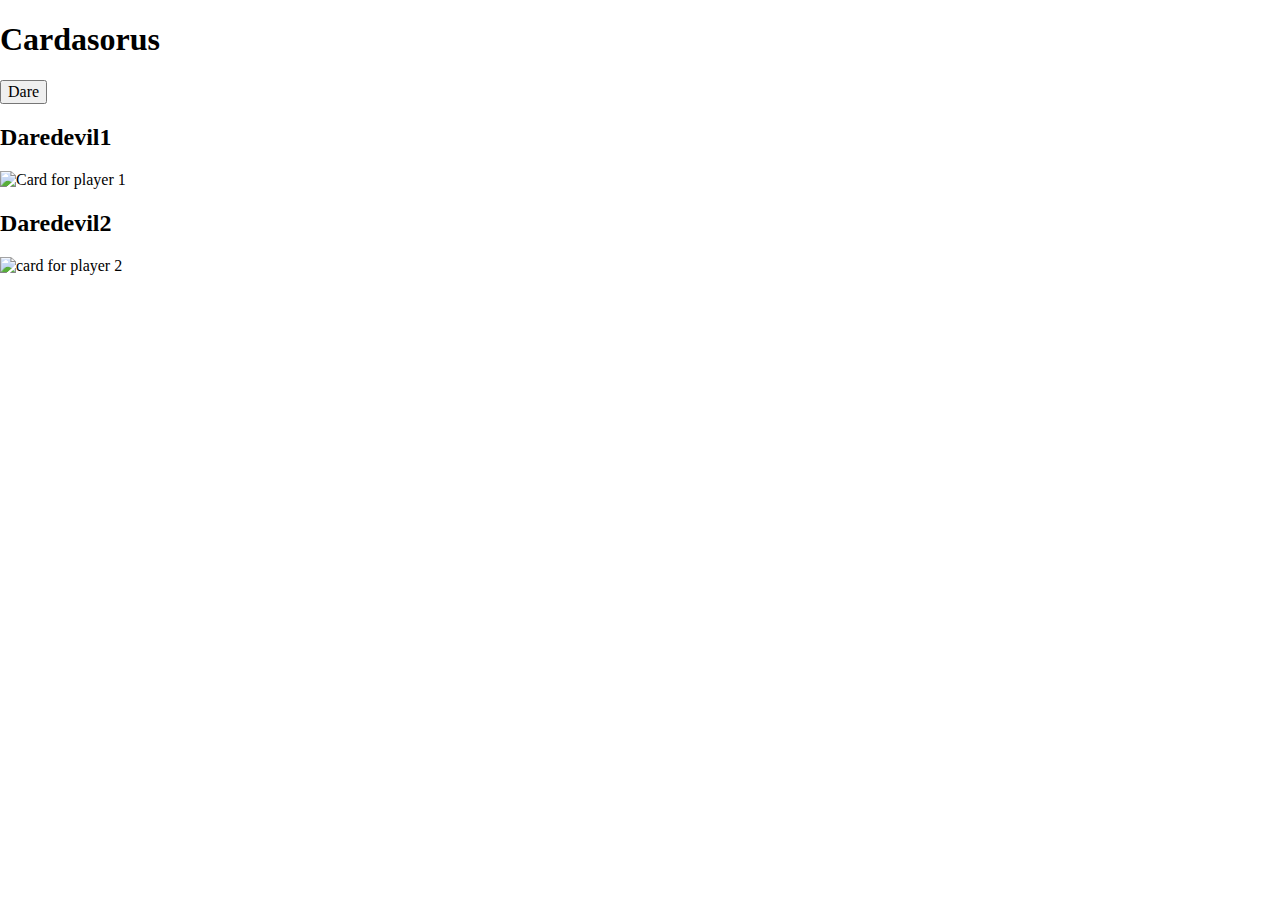
==== card-game/index.html @ 55b4b668 "initial commit" ====
<!DOCTYPE html>
<html lang="en">
  <head>
    <meta charset="utf-8" />
    <meta name="description" content="This is where your description goes" />
    <meta name="keywords" content="one, two, three" />

    <title>Title in the tab</title>

    <!-- external CSS link -->
    <link rel="stylesheet" href="css/normalize.css" />
    <link rel="stylesheet" href="css/style.css" />
  </head>
  <body>
    <h1>Cardasorus</h1>
    <button>Dare</button>
    <h2>Daredevil1</h2>
    <img id="player1" src="" alt="Card for player 1" />
    <h2>Daredevil2</h2>
    <img id="player2" src="" alt="card for player 2" />

    <script type="text/javascript" src="js/main.js"></script>
  </body>
</html>
---- card-game/css/style.css ----
/******************************************
/* CSS
/*******************************************/

/* Box Model Hack */
*{
  box-sizing: border-box;
}

/******************************************
/* LAYOUT
/*******************************************/
img{
  display: block;
  margin: 0 auto;
}


/******************************************
/* ADDITIONAL STYLES
/*******************************************/
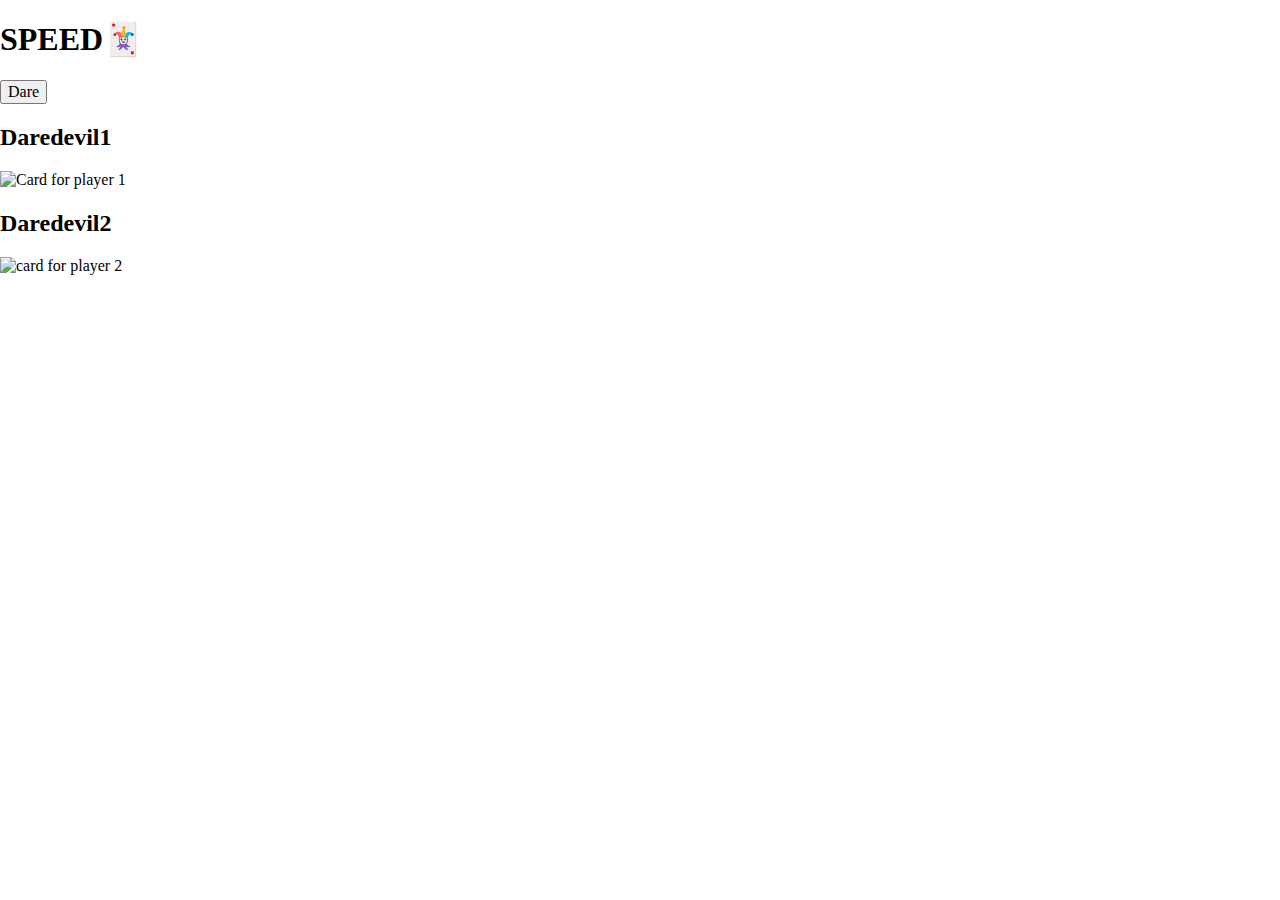
==== commit b36c15b0: "adding images to dom" ====
--- a/card-game/index.html
+++ b/card-game/index.html
@@ -12,7 +12,7 @@
     <link rel="stylesheet" href="css/style.css" />
   </head>
   <body>
-    <h1>Cardasorus</h1>
+    <h1>SPEED🃏</h1>
     <button>Dare</button>
     <h2>Daredevil1</h2>
     <img id="player1" src="" alt="Card for player 1" />
